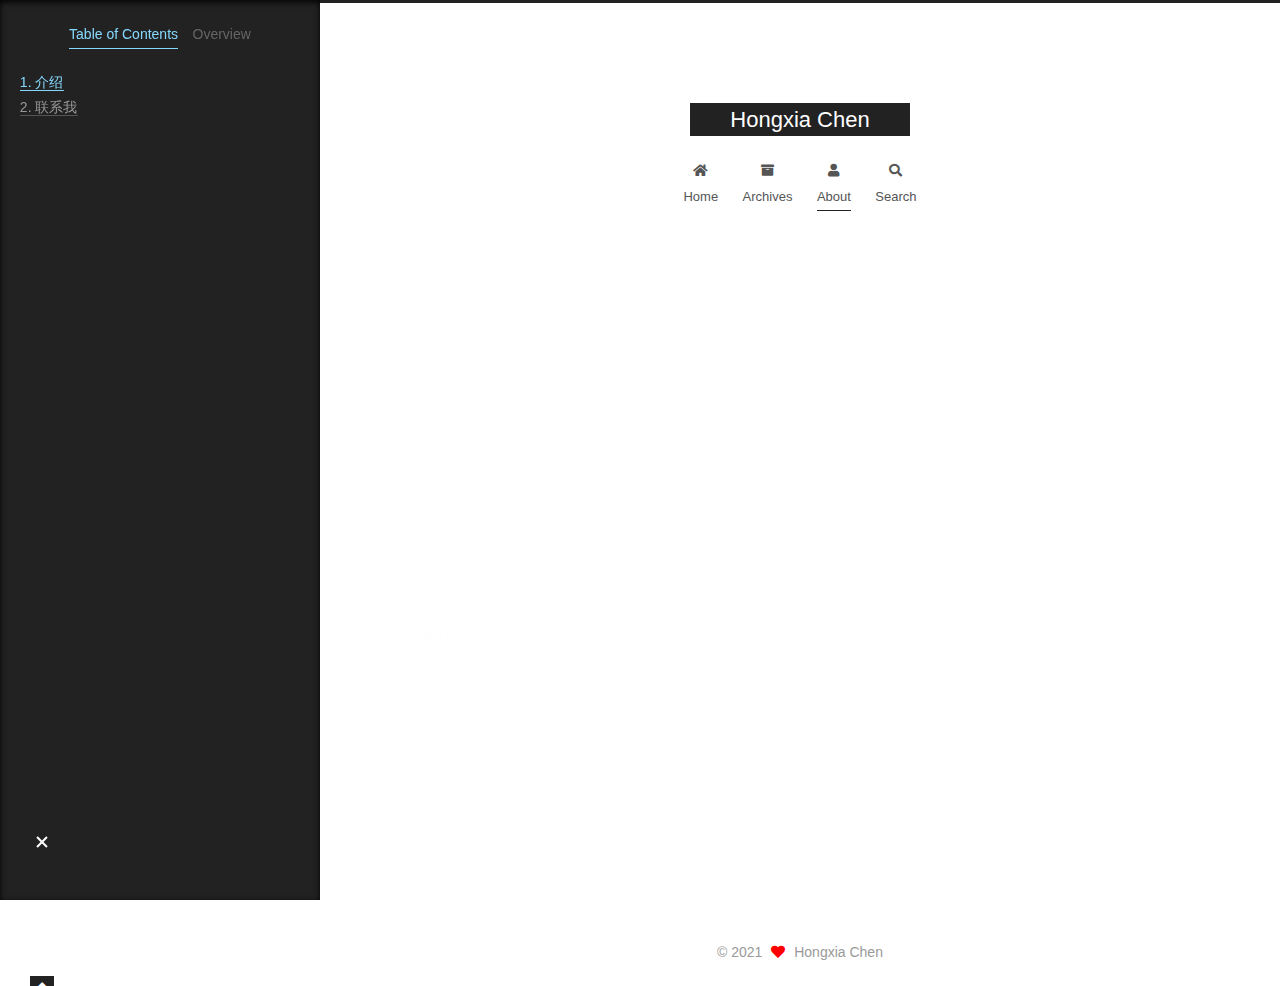
==== about/index.html @ fa16161d "Site updated: 2021-04-08 16:25:34" ====
<!DOCTYPE html>
<html lang="en">
<head>
  <meta charset="UTF-8">
<meta name="viewport" content="width=device-width, initial-scale=1, maximum-scale=2">
<meta name="theme-color" content="#222">
<meta name="generator" content="Hexo 5.4.0">
  <link rel="apple-touch-icon" sizes="180x180" href="/images/apple-touch-icon-next.png">
  <link rel="icon" type="image/png" sizes="32x32" href="/images/favicon-32x32-next.png">
  <link rel="icon" type="image/png" sizes="16x16" href="/images/favicon-16x16-next.png">
  <link rel="mask-icon" href="/images/logo.svg" color="#222">

<link rel="stylesheet" href="/css/main.css">


<link rel="stylesheet" href="/lib/font-awesome/css/all.min.css">

<script id="hexo-configurations">
    var NexT = window.NexT || {};
    var CONFIG = {"hostname":"example.com","root":"/","scheme":"Muse","version":"7.8.0","exturl":false,"sidebar":{"position":"left","display":"post","padding":18,"offset":12,"onmobile":false},"copycode":{"enable":false,"show_result":false,"style":null},"back2top":{"enable":true,"sidebar":false,"scrollpercent":false},"bookmark":{"enable":false,"color":"#222","save":"auto"},"fancybox":false,"mediumzoom":false,"lazyload":false,"pangu":false,"comments":{"style":"tabs","active":null,"storage":true,"lazyload":false,"nav":null},"algolia":{"hits":{"per_page":10},"labels":{"input_placeholder":"Search for Posts","hits_empty":"We didn't find any results for the search: ${query}","hits_stats":"${hits} results found in ${time} ms"}},"localsearch":{"enable":true,"trigger":"auto","top_n_per_article":1,"unescape":false,"preload":false},"motion":{"enable":true,"async":false,"transition":{"post_block":"fadeIn","post_header":"slideDownIn","post_body":"slideDownIn","coll_header":"slideLeftIn","sidebar":"slideUpIn"}},"path":"search.xml"};
  </script>

  <meta name="description" content="你好，陌生人，欢迎访问我的博客。 介绍一名平平无奇的打工人，喜欢美食，喜欢追剧，喜欢一切简单的事物。之前也搭建过一个博客，中间经历过些乱七八糟的事情，后来没有持续更新，现在想找个记录点滴的工具，所以有了你看到的这个博客。余生漫长，愿生活美满！ 联系我 QQ&amp;nbsp;&amp;nbsp;&amp;nbsp;&amp;nbsp;: 1287834564  Email&amp;nbsp;: 1287834564@qq.com  Gi">
<meta property="og:type" content="website">
<meta property="og:title" content="关于我">
<meta property="og:url" content="http://example.com/about/index.html">
<meta property="og:site_name" content="Hongxia Chen">
<meta property="og:description" content="你好，陌生人，欢迎访问我的博客。 介绍一名平平无奇的打工人，喜欢美食，喜欢追剧，喜欢一切简单的事物。之前也搭建过一个博客，中间经历过些乱七八糟的事情，后来没有持续更新，现在想找个记录点滴的工具，所以有了你看到的这个博客。余生漫长，愿生活美满！ 联系我 QQ&amp;nbsp;&amp;nbsp;&amp;nbsp;&amp;nbsp;: 1287834564  Email&amp;nbsp;: 1287834564@qq.com  Gi">
<meta property="og:locale" content="en_US">
<meta property="article:published_time" content="2021-04-08T07:40:08.000Z">
<meta property="article:modified_time" content="2021-04-08T08:24:18.815Z">
<meta property="article:author" content="Hongxia Chen">
<meta name="twitter:card" content="summary">

<link rel="canonical" href="http://example.com/about/">


<script id="page-configurations">
  // https://hexo.io/docs/variables.html
  CONFIG.page = {
    sidebar: "",
    isHome : false,
    isPost : false,
    lang   : 'en'
  };
</script>

  <title>关于我 | Hongxia Chen
</title>
  






  <noscript>
  <style>
  .use-motion .brand,
  .use-motion .menu-item,
  .sidebar-inner,
  .use-motion .post-block,
  .use-motion .pagination,
  .use-motion .comments,
  .use-motion .post-header,
  .use-motion .post-body,
  .use-motion .collection-header { opacity: initial; }

  .use-motion .site-title,
  .use-motion .site-subtitle {
    opacity: initial;
    top: initial;
  }

  .use-motion .logo-line-before i { left: initial; }
  .use-motion .logo-line-after i { right: initial; }
  </style>
</noscript>


<style>.github-emoji { position: relative; display: inline-block; width: 1.2em; min-height: 1.2em; overflow: hidden; vertical-align: top; color: transparent; }  .github-emoji > span { position: relative; z-index: 10; }  .github-emoji img, .github-emoji .fancybox { margin: 0 !important; padding: 0 !important; border: none !important; outline: none !important; text-decoration: none !important; user-select: none !important; cursor: auto !important; }  .github-emoji img { height: 1.2em !important; width: 1.2em !important; position: absolute !important; left: 50% !important; top: 50% !important; transform: translate(-50%, -50%) !important; user-select: none !important; cursor: auto !important; } .github-emoji-fallback { color: inherit; } .github-emoji-fallback img { opacity: 0 !important; }</style>
<link rel="alternate" href="/atom.xml" title="Hongxia Chen" type="application/atom+xml">
</head>

<body itemscope itemtype="http://schema.org/WebPage">
  <div class="container use-motion">
    <div class="headband"></div>

    <header class="header" itemscope itemtype="http://schema.org/WPHeader">
      <div class="header-inner"><div class="site-brand-container">
  <div class="site-nav-toggle">
    <div class="toggle" aria-label="Toggle navigation bar">
      <span class="toggle-line toggle-line-first"></span>
      <span class="toggle-line toggle-line-middle"></span>
      <span class="toggle-line toggle-line-last"></span>
    </div>
  </div>

  <div class="site-meta">

    <a href="/" class="brand" rel="start">
      <span class="logo-line-before"><i></i></span>
      <h1 class="site-title">Hongxia Chen</h1>
      <span class="logo-line-after"><i></i></span>
    </a>
  </div>

  <div class="site-nav-right">
    <div class="toggle popup-trigger">
        <i class="fa fa-search fa-fw fa-lg"></i>
    </div>
  </div>
</div>




<nav class="site-nav">
  <ul id="menu" class="main-menu menu">
        <li class="menu-item menu-item-home">

    <a href="/" rel="section"><i class="fa fa-home fa-fw"></i>Home</a>

  </li>
        <li class="menu-item menu-item-archives">

    <a href="/archives/" rel="section"><i class="fa fa-archive fa-fw"></i>Archives</a>

  </li>
        <li class="menu-item menu-item-about">

    <a href="/about/" rel="section"><i class="fa fa-user fa-fw"></i>About</a>

  </li>
      <li class="menu-item menu-item-search">
        <a role="button" class="popup-trigger"><i class="fa fa-search fa-fw"></i>Search
        </a>
      </li>
  </ul>
</nav>



  <div class="search-pop-overlay">
    <div class="popup search-popup">
        <div class="search-header">
  <span class="search-icon">
    <i class="fa fa-search"></i>
  </span>
  <div class="search-input-container">
    <input autocomplete="off" autocapitalize="off"
           placeholder="Searching..." spellcheck="false"
           type="search" class="search-input">
  </div>
  <span class="popup-btn-close">
    <i class="fa fa-times-circle"></i>
  </span>
</div>
<div id="search-result">
  <div id="no-result">
    <i class="fa fa-spinner fa-pulse fa-5x fa-fw"></i>
  </div>
</div>

    </div>
  </div>

</div>
    </header>

    
  <div class="back-to-top">
    <i class="fa fa-arrow-up"></i>
    <span>0%</span>
  </div>


    <main class="main">
      <div class="main-inner">
        <div class="content-wrap">
          
  
  

          <div class="content page posts-expand">
            

    
    
    
    <div class="post-block" lang="en">
      <header class="post-header">

<h1 class="post-title" itemprop="name headline">关于我
</h1>

<div class="post-meta">
  

</div>

</header>

      
      
      
      <div class="post-body">
          <p>你好，陌生人，欢迎访问我的博客。</p>
<h5 id="介绍"><a href="#介绍" class="headerlink" title="介绍"></a>介绍</h5><p>一名平平无奇的打工人，喜欢美食，喜欢追剧，喜欢一切简单的事物。之前也搭建过一个博客，中间经历过些乱七八糟的事情，后来没有持续更新，现在想找个记录点滴的工具，所以有了你看到的这个博客。余生漫长，愿生活美满！</p>
<h5 id="联系我"><a href="#联系我" class="headerlink" title="联系我"></a>联系我</h5><ul>
<li><p>QQ&nbsp;&nbsp;&nbsp;&nbsp;: 1287834564</p>
</li>
<li><p>Email&nbsp;: <a href="mailto:1287834564@qq.com">1287834564@qq.com</a></p>
</li>
<li><p>GitHub: <a target="_blank" rel="noopener" href="https://github.com/HedyChen">https://github.com/HedyChen</a></p>
</li>
</ul>

      </div>
      
      
      
    </div>
    

    
    
    


          </div>
          

<script>
  window.addEventListener('tabs:register', () => {
    let { activeClass } = CONFIG.comments;
    if (CONFIG.comments.storage) {
      activeClass = localStorage.getItem('comments_active') || activeClass;
    }
    if (activeClass) {
      let activeTab = document.querySelector(`a[href="#comment-${activeClass}"]`);
      if (activeTab) {
        activeTab.click();
      }
    }
  });
  if (CONFIG.comments.storage) {
    window.addEventListener('tabs:click', event => {
      if (!event.target.matches('.tabs-comment .tab-content .tab-pane')) return;
      let commentClass = event.target.classList[1];
      localStorage.setItem('comments_active', commentClass);
    });
  }
</script>

        </div>
          
  
  <div class="toggle sidebar-toggle">
    <span class="toggle-line toggle-line-first"></span>
    <span class="toggle-line toggle-line-middle"></span>
    <span class="toggle-line toggle-line-last"></span>
  </div>

  <aside class="sidebar">
    <div class="sidebar-inner">

      <ul class="sidebar-nav motion-element">
        <li class="sidebar-nav-toc">
          Table of Contents
        </li>
        <li class="sidebar-nav-overview">
          Overview
        </li>
      </ul>

      <!--noindex-->
      <div class="post-toc-wrap sidebar-panel">
          <div class="post-toc motion-element"><ol class="nav"><li class="nav-item nav-level-5"><a class="nav-link" href="#%E4%BB%8B%E7%BB%8D"><span class="nav-number">1.</span> <span class="nav-text">介绍</span></a></li><li class="nav-item nav-level-5"><a class="nav-link" href="#%E8%81%94%E7%B3%BB%E6%88%91"><span class="nav-number">2.</span> <span class="nav-text">联系我</span></a></li></ol></div>
      </div>
      <!--/noindex-->

      <div class="site-overview-wrap sidebar-panel">
        <div class="site-author motion-element" itemprop="author" itemscope itemtype="http://schema.org/Person">
    <img class="site-author-image" itemprop="image" alt="Hongxia Chen"
      src="/images/avatar.jpg">
  <p class="site-author-name" itemprop="name">Hongxia Chen</p>
  <div class="site-description" itemprop="description"></div>
</div>
<div class="site-state-wrap motion-element">
  <nav class="site-state">
      <div class="site-state-item site-state-posts">
          <a href="/archives/">
        
          <span class="site-state-item-count">2</span>
          <span class="site-state-item-name">posts</span>
        </a>
      </div>
  </nav>
</div>



      </div>

    </div>
  </aside>
  <div id="sidebar-dimmer"></div>


      </div>
    </main>

    <footer class="footer">
      <div class="footer-inner">
        

        

<div class="copyright">
  
  &copy; 
  <span itemprop="copyrightYear">2021</span>
  <span class="with-love">
    <i class="fa fa-heart"></i>
  </span>
  <span class="author" itemprop="copyrightHolder">Hongxia Chen</span>
</div>

        








      </div>
    </footer>
  </div>

  
  <script src="/lib/anime.min.js"></script>
  <script src="/lib/velocity/velocity.min.js"></script>
  <script src="/lib/velocity/velocity.ui.min.js"></script>

<script src="/js/utils.js"></script>

<script src="/js/motion.js"></script>


<script src="/js/schemes/muse.js"></script>


<script src="/js/next-boot.js"></script>




  




  
<script src="/js/local-search.js"></script>













  

  

</body>
</html>
---- css/main.css ----
:root {
  --body-bg-color: #fff;
  --content-bg-color: #fff;
  --card-bg-color: #f5f5f5;
  --text-color: #555;
  --blockquote-color: #666;
  --link-color: #555;
  --link-hover-color: #222;
  --brand-color: #fff;
  --brand-hover-color: #fff;
  --table-row-odd-bg-color: #f9f9f9;
  --table-row-hover-bg-color: #f5f5f5;
  --menu-item-bg-color: #f5f5f5;
  --btn-default-bg: #222;
  --btn-default-color: #fff;
  --btn-default-border-color: #222;
  --btn-default-hover-bg: #fff;
  --btn-default-hover-color: #222;
  --btn-default-hover-border-color: #222;
}
html {
  line-height: 1.15; /* 1 */
  -webkit-text-size-adjust: 100%; /* 2 */
}
body {
  margin: 0;
}
main {
  display: block;
}
h1 {
  font-size: 2em;
  margin: 0.67em 0;
}
hr {
  box-sizing: content-box; /* 1 */
  height: 0; /* 1 */
  overflow: visible; /* 2 */
}
pre {
  font-family: monospace, monospace; /* 1 */
  font-size: 1em; /* 2 */
}
a {
  background: transparent;
}
abbr[title] {
  border-bottom: none; /* 1 */
  text-decoration: underline; /* 2 */
  text-decoration: underline dotted; /* 2 */
}
b,
strong {
  font-weight: bolder;
}
code,
kbd,
samp {
  font-family: monospace, monospace; /* 1 */
  font-size: 1em; /* 2 */
}
small {
  font-size: 80%;
}
sub,
sup {
  font-size: 75%;
  line-height: 0;
  position: relative;
  vertical-align: baseline;
}
sub {
  bottom: -0.25em;
}
sup {
  top: -0.5em;
}
img {
  border-style: none;
}
button,
input,
optgroup,
select,
textarea {
  font-family: inherit; /* 1 */
  font-size: 100%; /* 1 */
  line-height: 1.15; /* 1 */
  margin: 0; /* 2 */
}
button,
input {
/* 1 */
  overflow: visible;
}
button,
select {
/* 1 */
  text-transform: none;
}
button,
[type='button'],
[type='reset'],
[type='submit'] {
  -webkit-appearance: button;
}
button::-moz-focus-inner,
[type='button']::-moz-focus-inner,
[type='reset']::-moz-focus-inner,
[type='submit']::-moz-focus-inner {
  border-style: none;
  padding: 0;
}
button:-moz-focusring,
[type='button']:-moz-focusring,
[type='reset']:-moz-focusring,
[type='submit']:-moz-focusring {
  outline: 1px dotted ButtonText;
}
fieldset {
  padding: 0.35em 0.75em 0.625em;
}
legend {
  box-sizing: border-box; /* 1 */
  color: inherit; /* 2 */
  display: table; /* 1 */
  max-width: 100%; /* 1 */
  padding: 0; /* 3 */
  white-space: normal; /* 1 */
}
progress {
  vertical-align: baseline;
}
textarea {
  overflow: auto;
}
[type='checkbox'],
[type='radio'] {
  box-sizing: border-box; /* 1 */
  padding: 0; /* 2 */
}
[type='number']::-webkit-inner-spin-button,
[type='number']::-webkit-outer-spin-button {
  height: auto;
}
[type='search'] {
  outline-offset: -2px; /* 2 */
  -webkit-appearance: textfield; /* 1 */
}
[type='search']::-webkit-search-decoration {
  -webkit-appearance: none;
}
::-webkit-file-upload-button {
  font: inherit; /* 2 */
  -webkit-appearance: button; /* 1 */
}
details {
  display: block;
}
summary {
  display: list-item;
}
template {
  display: none;
}
[hidden] {
  display: none;
}
::selection {
  background: #262a30;
  color: #eee;
}
html,
body {
  height: 100%;
}
body {
  background: var(--body-bg-color);
  color: var(--text-color);
  font-family: 'Lato', "PingFang SC", "Microsoft YaHei", sans-serif;
  font-size: 1em;
  line-height: 2;
}
@media (max-width: 991px) {
  body {
    padding-left: 0 !important;
    padding-right: 0 !important;
  }
}
h1,
h2,
h3,
h4,
h5,
h6 {
  font-family: 'Lato', "PingFang SC", "Microsoft YaHei", sans-serif;
  font-weight: bold;
  line-height: 1.5;
  margin: 20px 0 15px;
}
h1 {
  font-size: 1.5em;
}
h2 {
  font-size: 1.375em;
}
h3 {
  font-size: 1.25em;
}
h4 {
  font-size: 1.125em;
}
h5 {
  font-size: 1em;
}
h6 {
  font-size: 0.875em;
}
p {
  margin: 0 0 20px 0;
}
a,
span.exturl {
  border-bottom: 1px solid #999;
  color: var(--link-color);
  outline: 0;
  text-decoration: none;
  overflow-wrap: break-word;
  word-wrap: break-word;
  cursor: pointer;
}
a:hover,
span.exturl:hover {
  border-bottom-color: var(--link-hover-color);
  color: var(--link-hover-color);
}
iframe,
img,
video {
  display: block;
  margin-left: auto;
  margin-right: auto;
  max-width: 100%;
}
hr {
  background-image: repeating-linear-gradient(-45deg, #ddd, #ddd 4px, transparent 4px, transparent 8px);
  border: 0;
  height: 3px;
  margin: 40px 0;
}
blockquote {
  border-left: 4px solid #ddd;
  color: var(--blockquote-color);
  margin: 0;
  padding: 0 15px;
}
blockquote cite::before {
  content: '-';
  padding: 0 5px;
}
dt {
  font-weight: bold;
}
dd {
  margin: 0;
  padding: 0;
}
kbd {
  background-color: #f5f5f5;
  background-image: linear-gradient(#eee, #fff, #eee);
  border: 1px solid #ccc;
  border-radius: 0.2em;
  box-shadow: 0.1em 0.1em 0.2em rgba(0,0,0,0.1);
  color: #555;
  font-family: inherit;
  padding: 0.1em 0.3em;
  white-space: nowrap;
}
.table-container {
  overflow: auto;
}
table {
  border-collapse: collapse;
  border-spacing: 0;
  font-size: 0.875em;
  margin: 0 0 20px 0;
  width: 100%;
}
tbody tr:nth-of-type(odd) {
  background: var(--table-row-odd-bg-color);
}
tbody tr:hover {
  background: var(--table-row-hover-bg-color);
}
caption,
th,
td {
  font-weight: normal;
  padding: 8px;
  vertical-align: middle;
}
th,
td {
  border: 1px solid #ddd;
  border-bottom: 3px solid #ddd;
}
th {
  font-weight: 700;
  padding-bottom: 10px;
}
td {
  border-bottom-width: 1px;
}
.btn {
  background: var(--btn-default-bg);
  border: 2px solid var(--btn-default-border-color);
  border-radius: 0;
  color: var(--btn-default-color);
  display: inline-block;
  font-size: 0.875em;
  line-height: 2;
  padding: 0 20px;
  text-decoration: none;
  transition-property: background-color;
  transition-delay: 0s;
  transition-duration: 0.2s;
  transition-timing-function: ease-in-out;
}
.btn:hover {
  background: var(--btn-default-hover-bg);
  border-color: var(--btn-default-hover-border-color);
  color: var(--btn-default-hover-color);
}
.btn + .btn {
  margin: 0 0 8px 8px;
}
.btn .fa-fw {
  text-align: left;
  width: 1.285714285714286em;
}
.toggle {
  line-height: 0;
}
.toggle .toggle-line {
  background: #fff;
  display: inline-block;
  height: 2px;
  left: 0;
  position: relative;
  top: 0;
  transition: all 0.4s;
  vertical-align: top;
  width: 100%;
}
.toggle .toggle-line:not(:first-child) {
  margin-top: 3px;
}
.toggle.toggle-arrow .toggle-line-first {
  left: 50%;
  top: 2px;
  transform: rotate(45deg);
  width: 50%;
}
.toggle.toggle-arrow .toggle-line-middle {
  left: 2px;
  width: 90%;
}
.toggle.toggle-arrow .toggle-line-last {
  left: 50%;
  top: -2px;
  transform: rotate(-45deg);
  width: 50%;
}
.toggle.toggle-close .toggle-line-first {
  transform: rotate(-45deg);
  top: 5px;
}
.toggle.toggle-close .toggle-line-middle {
  opacity: 0;
}
.toggle.toggle-close .toggle-line-last {
  transform: rotate(45deg);
  top: -5px;
}
.highlight,
pre {
  background: #f7f7f7;
  color: #4d4d4c;
  line-height: 1.6;
  margin: 0 auto 20px;
}
pre,
code {
  font-family: consolas, Menlo, monospace, "PingFang SC", "Microsoft YaHei";
}
code {
  background: #eee;
  border-radius: 3px;
  color: #555;
  padding: 2px 4px;
  overflow-wrap: break-word;
  word-wrap: break-word;
}
.highlight *::selection {
  background: #d6d6d6;
}
.highlight pre {
  border: 0;
  margin: 0;
  padding: 10px 0;
}
.highlight table {
  border: 0;
  margin: 0;
  width: auto;
}
.highlight td {
  border: 0;
  padding: 0;
}
.highlight figcaption {
  background: #eff2f3;
  color: #4d4d4c;
  display: flex;
  font-size: 0.875em;
  justify-content: space-between;
  line-height: 1.2;
  padding: 0.5em;
}
.highlight figcaption a {
  color: #4d4d4c;
}
.highlight figcaption a:hover {
  border-bottom-color: #4d4d4c;
}
.highlight .gutter {
  -moz-user-select: none;
  -ms-user-select: none;
  -webkit-user-select: none;
  user-select: none;
}
.highlight .gutter pre {
  background: #eff2f3;
  color: #869194;
  padding-left: 10px;
  padding-right: 10px;
  text-align: right;
}
.highlight .code pre {
  background: #f7f7f7;
  padding-left: 10px;
  width: 100%;
}
.gist table {
  width: auto;
}
.gist table td {
  border: 0;
}
pre {
  overflow: auto;
  padding: 10px;
}
pre code {
  background: none;
  color: #4d4d4c;
  font-size: 0.875em;
  padding: 0;
  text-shadow: none;
}
pre .deletion {
  background: #fdd;
}
pre .addition {
  background: #dfd;
}
pre .meta {
  color: #eab700;
  -moz-user-select: none;
  -ms-user-select: none;
  -webkit-user-select: none;
  user-select: none;
}
pre .comment {
  color: #8e908c;
}
pre .variable,
pre .attribute,
pre .tag,
pre .name,
pre .regexp,
pre .ruby .constant,
pre .xml .tag .title,
pre .xml .pi,
pre .xml .doctype,
pre .html .doctype,
pre .css .id,
pre .css .class,
pre .css .pseudo {
  color: #c82829;
}
pre .number,
pre .preprocessor,
pre .built_in,
pre .builtin-name,
pre .literal,
pre .params,
pre .constant,
pre .command {
  color: #f5871f;
}
pre .ruby .class .title,
pre .css .rules .attribute,
pre .string,
pre .symbol,
pre .value,
pre .inheritance,
pre .header,
pre .ruby .symbol,
pre .xml .cdata,
pre .special,
pre .formula {
  color: #718c00;
}
pre .title,
pre .css .hexcolor {
  color: #3e999f;
}
pre .function,
pre .python .decorator,
pre .python .title,
pre .ruby .function .title,
pre .ruby .title .keyword,
pre .perl .sub,
pre .javascript .title,
pre .coffeescript .title {
  color: #4271ae;
}
pre .keyword,
pre .javascript .function {
  color: #8959a8;
}
.blockquote-center {
  border-left: none;
  margin: 40px 0;
  padding: 0;
  position: relative;
  text-align: center;
}
.blockquote-center .fa {
  display: block;
  opacity: 0.6;
  position: absolute;
  width: 100%;
}
.blockquote-center .fa-quote-left {
  border-top: 1px solid #ccc;
  text-align: left;
  top: -20px;
}
.blockquote-center .fa-quote-right {
  border-bottom: 1px solid #ccc;
  text-align: right;
  bottom: -20px;
}
.blockquote-center p,
.blockquote-center div {
  text-align: center;
}
.post-body .group-picture img {
  margin: 0 auto;
  padding: 0 3px;
}
.group-picture-row {
  margin-bottom: 6px;
  overflow: hidden;
}
.group-picture-column {
  float: left;
  margin-bottom: 10px;
}
.post-body .label {
  color: #555;
  display: inline;
  padding: 0 2px;
}
.post-body .label.default {
  background: #f0f0f0;
}
.post-body .label.primary {
  background: #efe6f7;
}
.post-body .label.info {
  background: #e5f2f8;
}
.post-body .label.success {
  background: #e7f4e9;
}
.post-body .label.warning {
  background: #fcf6e1;
}
.post-body .label.danger {
  background: #fae8eb;
}
.post-body .tabs {
  margin-bottom: 20px;
}
.post-body .tabs,
.tabs-comment {
  display: block;
  padding-top: 10px;
  position: relative;
}
.post-body .tabs ul.nav-tabs,
.tabs-comment ul.nav-tabs {
  display: flex;
  flex-wrap: wrap;
  margin: 0;
  margin-bottom: -1px;
  padding: 0;
}
@media (max-width: 413px) {
  .post-body .tabs ul.nav-tabs,
  .tabs-comment ul.nav-tabs {
    display: block;
    margin-bottom: 5px;
  }
}
.post-body .tabs ul.nav-tabs li.tab,
.tabs-comment ul.nav-tabs li.tab {
  border-bottom: 1px solid #ddd;
  border-left: 1px solid transparent;
  border-right: 1px solid transparent;
  border-top: 3px solid transparent;
  flex-grow: 1;
  list-style-type: none;
  border-radius: 0 0 0 0;
}
@media (max-width: 413px) {
  .post-body .tabs ul.nav-tabs li.tab,
  .tabs-comment ul.nav-tabs li.tab {
    border-bottom: 1px solid transparent;
    border-left: 3px solid transparent;
    border-right: 1px solid transparent;
    border-top: 1px solid transparent;
  }
}
@media (max-width: 413px) {
  .post-body .tabs ul.nav-tabs li.tab,
  .tabs-comment ul.nav-tabs li.tab {
    border-radius: 0;
  }
}
.post-body .tabs ul.nav-tabs li.tab a,
.tabs-comment ul.nav-tabs li.tab a {
  border-bottom: initial;
  display: block;
  line-height: 1.8;
  outline: 0;
  padding: 0.25em 0.75em;
  text-align: center;
  transition-delay: 0s;
  transition-duration: 0.2s;
  transition-timing-function: ease-out;
}
.post-body .tabs ul.nav-tabs li.tab a i,
.tabs-comment ul.nav-tabs li.tab a i {
  width: 1.285714285714286em;
}
.post-body .tabs ul.nav-tabs li.tab.active,
.tabs-comment ul.nav-tabs li.tab.active {
  border-bottom: 1px solid transparent;
  border-left: 1px solid #ddd;
  border-right: 1px solid #ddd;
  border-top: 3px solid #fc6423;
}
@media (max-width: 413px) {
  .post-body .tabs ul.nav-tabs li.tab.active,
  .tabs-comment ul.nav-tabs li.tab.active {
    border-bottom: 1px solid #ddd;
    border-left: 3px solid #fc6423;
    border-right: 1px solid #ddd;
    border-top: 1px solid #ddd;
  }
}
.post-body .tabs ul.nav-tabs li.tab.active a,
.tabs-comment ul.nav-tabs li.tab.active a {
  color: var(--link-color);
  cursor: default;
}
.post-body .tabs .tab-content .tab-pane,
.tabs-comment .tab-content .tab-pane {
  border: 1px solid #ddd;
  border-top: 0;
  padding: 20px 20px 0 20px;
  border-radius: 0;
}
.post-body .tabs .tab-content .tab-pane:not(.active),
.tabs-comment .tab-content .tab-pane:not(.active) {
  display: none;
}
.post-body .tabs .tab-content .tab-pane.active,
.tabs-comment .tab-content .tab-pane.active {
  display: block;
}
.post-body .tabs .tab-content .tab-pane.active:nth-of-type(1),
.tabs-comment .tab-content .tab-pane.active:nth-of-type(1) {
  border-radius: 0 0 0 0;
}
@media (max-width: 413px) {
  .post-body .tabs .tab-content .tab-pane.active:nth-of-type(1),
  .tabs-comment .tab-content .tab-pane.active:nth-of-type(1) {
    border-radius: 0;
  }
}
.post-body .note {
  border-radius: 3px;
  margin-bottom: 20px;
  padding: 1em;
  position: relative;
  border: 1px solid #eee;
  border-left-width: 5px;
}
.post-body .note h2,
.post-body .note h3,
.post-body .note h4,
.post-body .note h5,
.post-body .note h6 {
  margin-top: 0;
  border-bottom: initial;
  margin-bottom: 0;
  padding-top: 0;
}
.post-body .note p:first-child,
.post-body .note ul:first-child,
.post-body .note ol:first-child,
.post-body .note table:first-child,
.post-body .note pre:first-child,
.post-body .note blockquote:first-child,
.post-body .note img:first-child {
  margin-top: 0;
}
.post-body .note p:last-child,
.post-body .note ul:last-child,
.post-body .note ol:last-child,
.post-body .note table:last-child,
.post-body .note pre:last-child,
.post-body .note blockquote:last-child,
.post-body .note img:last-child {
  margin-bottom: 0;
}
.post-body .note.default {
  border-left-color: #777;
}
.post-body .note.default h2,
.post-body .note.default h3,
.post-body .note.default h4,
.post-body .note.default h5,
.post-body .note.default h6 {
  color: #777;
}
.post-body .note.primary {
  border-left-color: #6f42c1;
}
.post-body .note.primary h2,
.post-body .note.primary h3,
.post-body .note.primary h4,
.post-body .note.primary h5,
.post-body .note.primary h6 {
  color: #6f42c1;
}
.post-body .note.info {
  border-left-color: #428bca;
}
.post-body .note.info h2,
.post-body .note.info h3,
.post-body .note.info h4,
.post-body .note.info h5,
.post-body .note.info h6 {
  color: #428bca;
}
.post-body .note.success {
  border-left-color: #5cb85c;
}
.post-body .note.success h2,
.post-body .note.success h3,
.post-body .note.success h4,
.post-body .note.success h5,
.post-body .note.success h6 {
  color: #5cb85c;
}
.post-body .note.warning {
  border-left-color: #f0ad4e;
}
.post-body .note.warning h2,
.post-body .note.warning h3,
.post-body .note.warning h4,
.post-body .note.warning h5,
.post-body .note.warning h6 {
  color: #f0ad4e;
}
.post-body .note.danger {
  border-left-color: #d9534f;
}
.post-body .note.danger h2,
.post-body .note.danger h3,
.post-body .note.danger h4,
.post-body .note.danger h5,
.post-body .note.danger h6 {
  color: #d9534f;
}
.pagination .prev,
.pagination .next,
.pagination .page-number,
.pagination .space {
  display: inline-block;
  margin: 0 10px;
  padding: 0 11px;
  position: relative;
  top: -1px;
}
@media (max-width: 767px) {
  .pagination .prev,
  .pagination .next,
  .pagination .page-number,
  .pagination .space {
    margin: 0 5px;
  }
}
.pagination {
  border-top: 1px solid #eee;
  margin: 120px 0 0;
  text-align: center;
}
.pagination .prev,
.pagination .next,
.pagination .page-number {
  border-bottom: 0;
  border-top: 1px solid #eee;
  transition-property: border-color;
  transition-delay: 0s;
  transition-duration: 0.2s;
  transition-timing-function: ease-in-out;
}
.pagination .prev:hover,
.pagination .next:hover,
.pagination .page-number:hover {
  border-top-color: #222;
}
.pagination .space {
  margin: 0;
  padding: 0;
}
.pagination .prev {
  margin-left: 0;
}
.pagination .next {
  margin-right: 0;
}
.pagination .page-number.current {
  background: #ccc;
  border-top-color: #ccc;
  color: #fff;
}
@media (max-width: 767px) {
  .pagination {
    border-top: none;
  }
  .pagination .prev,
  .pagination .next,
  .pagination .page-number {
    border-bottom: 1px solid #eee;
    border-top: 0;
    margin-bottom: 10px;
    padding: 0 10px;
  }
  .pagination .prev:hover,
  .pagination .next:hover,
  .pagination .page-number:hover {
    border-bottom-color: #222;
  }
}
.comments {
  margin-top: 60px;
  overflow: hidden;
}
.comment-button-group {
  display: flex;
  flex-wrap: wrap-reverse;
  justify-content: center;
  margin: 1em 0;
}
.comment-button-group .comment-button {
  margin: 0.1em 0.2em;
}
.comment-button-group .comment-button.active {
  background: var(--btn-default-hover-bg);
  border-color: var(--btn-default-hover-border-color);
  color: var(--btn-default-hover-color);
}
.comment-position {
  display: none;
}
.comment-position.active {
  display: block;
}
.tabs-comment {
  background: var(--content-bg-color);
  margin-top: 4em;
  padding-top: 0;
}
.tabs-comment .comments {
  border: 0;
  box-shadow: none;
  margin-top: 0;
  padding-top: 0;
}
.container {
  min-height: 100%;
  position: relative;
}
.main-inner {
  margin: 0 auto;
  width: 700px;
}
@media (min-width: 1200px) {
  .main-inner {
    width: 800px;
  }
}
@media (min-width: 1600px) {
  .main-inner {
    width: 900px;
  }
}
@media (max-width: 767px) {
  .content-wrap {
    padding: 0 20px;
  }
}
.header {
  background: transparent;
}
.header-inner {
  margin: 0 auto;
  width: 700px;
}
@media (min-width: 1200px) {
  .header-inner {
    width: 800px;
  }
}
@media (min-width: 1600px) {
  .header-inner {
    width: 900px;
  }
}
.site-brand-container {
  display: flex;
  flex-shrink: 0;
  padding: 0 10px;
}
.headband {
  background: #222;
  height: 3px;
}
.site-meta {
  flex-grow: 1;
  text-align: center;
}
@media (max-width: 767px) {
  .site-meta {
    text-align: center;
  }
}
.brand {
  border-bottom: none;
  color: var(--brand-color);
  display: inline-block;
  line-height: 1.375em;
  padding: 0 40px;
  position: relative;
}
.brand:hover {
  color: var(--brand-hover-color);
}
.site-title {
  font-family: 'Lato', "PingFang SC", "Microsoft YaHei", sans-serif;
  font-size: 1.375em;
  font-weight: normal;
  margin: 0;
}
.site-subtitle {
  color: #999;
  font-size: 0.8125em;
  margin: 10px 0;
}
.use-motion .brand {
  opacity: 0;
}
.use-motion .site-title,
.use-motion .site-subtitle,
.use-motion .custom-logo-image {
  opacity: 0;
  position: relative;
  top: -10px;
}
.site-nav-toggle,
.site-nav-right {
  display: none;
}
@media (max-width: 767px) {
  .site-nav-toggle,
  .site-nav-right {
    display: flex;
    flex-direction: column;
    justify-content: center;
  }
}
.site-nav-toggle .toggle,
.site-nav-right .toggle {
  color: var(--text-color);
  padding: 10px;
  width: 22px;
}
.site-nav-toggle .toggle .toggle-line,
.site-nav-right .toggle .toggle-line {
  background: var(--text-color);
  border-radius: 1px;
}
.site-nav {
  display: block;
}
@media (max-width: 767px) {
  .site-nav {
    clear: both;
    display: none;
  }
}
.site-nav.site-nav-on {
  display: block;
}
.menu {
  margin-top: 20px;
  padding-left: 0;
  text-align: center;
}
.menu-item {
  display: inline-block;
  list-style: none;
  margin: 0 10px;
}
@media (max-width: 767px) {
  .menu-item {
    display: block;
    margin-top: 10px;
  }
  .menu-item.menu-item-search {
    display: none;
  }
}
.menu-item a,
.menu-item span.exturl {
  border-bottom: 0;
  display: block;
  font-size: 0.8125em;
  transition-property: border-color;
  transition-delay: 0s;
  transition-duration: 0.2s;
  transition-timing-function: ease-in-out;
}
@media (hover: none) {
  .menu-item a:hover,
  .menu-item span.exturl:hover {
    border-bottom-color: transparent !important;
  }
}
.menu-item .fa,
.menu-item .fab,
.menu-item .far,
.menu-item .fas {
  margin-right: 8px;
}
.menu-item .badge {
  display: inline-block;
  font-weight: bold;
  line-height: 1;
  margin-left: 0.35em;
  margin-top: 0.35em;
  text-align: center;
  white-space: nowrap;
}
@media (max-width: 767px) {
  .menu-item .badge {
    float: right;
    margin-left: 0;
  }
}
.menu-item-active a,
.menu .menu-item a:hover,
.menu .menu-item span.exturl:hover {
  background: var(--menu-item-bg-color);
}
.use-motion .menu-item {
  opacity: 0;
}
.sidebar {
  background: #222;
  bottom: 0;
  box-shadow: inset 0 2px 6px #000;
  position: fixed;
  top: 0;
}
@media (max-width: 991px) {
  .sidebar {
    display: none;
  }
}
.sidebar-inner {
  color: #999;
  padding: 18px 10px;
  text-align: center;
}
.cc-license {
  margin-top: 10px;
  text-align: center;
}
.cc-license .cc-opacity {
  border-bottom: none;
  opacity: 0.7;
}
.cc-license .cc-opacity:hover {
  opacity: 0.9;
}
.cc-license img {
  display: inline-block;
}
.site-author-image {
  border: 2px solid #333;
  display: block;
  margin: 0 auto;
  max-width: 96px;
  padding: 2px;
}
.site-author-name {
  color: #f5f5f5;
  font-weight: normal;
  margin: 5px 0 0;
  text-align: center;
}
.site-description {
  color: #999;
  font-size: 1em;
  margin-top: 5px;
  text-align: center;
}
.links-of-author {
  margin-top: 15px;
}
.links-of-author a,
.links-of-author span.exturl {
  border-bottom-color: #555;
  display: inline-block;
  font-size: 0.8125em;
  margin-bottom: 10px;
  margin-right: 10px;
  vertical-align: middle;
}
.links-of-author a::before,
.links-of-author span.exturl::before {
  background: #ffddcf;
  border-radius: 50%;
  content: ' ';
  display: inline-block;
  height: 4px;
  margin-right: 3px;
  vertical-align: middle;
  width: 4px;
}
.sidebar-button {
  margin-top: 15px;
}
.sidebar-button a {
  border: 1px solid #fc6423;
  border-radius: 4px;
  color: #fc6423;
  display: inline-block;
  padding: 0 15px;
}
.sidebar-button a .fa,
.sidebar-button a .fab,
.sidebar-button a .far,
.sidebar-button a .fas {
  margin-right: 5px;
}
.sidebar-button a:hover {
  background: #fc6423;
  border: 1px solid #fc6423;
  color: #fff;
}
.sidebar-button a:hover .fa,
.sidebar-button a:hover .fab,
.sidebar-button a:hover .far,
.sidebar-button a:hover .fas {
  color: #fff;
}
.links-of-blogroll {
  font-size: 0.8125em;
  margin-top: 10px;
}
.links-of-blogroll-title {
  font-size: 0.875em;
  font-weight: 600;
  margin-top: 0;
}
.links-of-blogroll-list {
  list-style: none;
  margin: 0;
  padding: 0;
}
#sidebar-dimmer {
  display: none;
}
@media (max-width: 767px) {
  #sidebar-dimmer {
    background: #000;
    display: block;
    height: 100%;
    left: 100%;
    opacity: 0;
    position: fixed;
    top: 0;
    width: 100%;
    z-index: 1100;
  }
  .sidebar-active + #sidebar-dimmer {
    opacity: 0.7;
    transform: translateX(-100%);
    transition: opacity 0.5s;
  }
}
.sidebar-nav {
  margin: 0;
  padding-bottom: 20px;
  padding-left: 0;
}
.sidebar-nav li {
  border-bottom: 1px solid transparent;
  color: #666;
  cursor: pointer;
  display: inline-block;
  font-size: 0.875em;
}
.sidebar-nav li.sidebar-nav-overview {
  margin-left: 10px;
}
.sidebar-nav li:hover {
  color: #f5f5f5;
}
.sidebar-nav .sidebar-nav-active {
  border-bottom-color: #87daff;
  color: #87daff;
}
.sidebar-nav .sidebar-nav-active:hover {
  color: #87daff;
}
.sidebar-panel {
  display: none;
  overflow-x: hidden;
  overflow-y: auto;
}
.sidebar-panel-active {
  display: block;
}
.sidebar-toggle {
  background: #222;
  bottom: 45px;
  cursor: pointer;
  height: 14px;
  left: 30px;
  padding: 5px;
  position: fixed;
  width: 14px;
  z-index: 1300;
}
@media (max-width: 991px) {
  .sidebar-toggle {
    left: 20px;
    opacity: 0.8;
    display: none;
  }
}
.sidebar-toggle:hover .toggle-line {
  background: #87daff;
}
.post-toc {
  font-size: 0.875em;
}
.post-toc ol {
  list-style: none;
  margin: 0;
  padding: 0 2px 5px 10px;
  text-align: left;
}
.post-toc ol > ol {
  padding-left: 0;
}
.post-toc ol a {
  transition-property: all;
  transition-delay: 0s;
  transition-duration: 0.2s;
  transition-timing-function: ease-in-out;
}
.post-toc .nav-item {
  line-height: 1.8;
  overflow: hidden;
  text-overflow: ellipsis;
  white-space: nowrap;
}
.post-toc .nav .nav-child {
  display: none;
}
.post-toc .nav .active > .nav-child {
  display: block;
}
.post-toc .nav .active-current > .nav-child {
  display: block;
}
.post-toc .nav .active-current > .nav-child > .nav-item {
  display: block;
}
.post-toc .nav .active > a {
  border-bottom-color: #87daff;
  color: #87daff;
}
.post-toc .nav .active-current > a {
  color: #87daff;
}
.post-toc .nav .active-current > a:hover {
  color: #87daff;
}
.site-state {
  display: flex;
  justify-content: center;
  line-height: 1.4;
  margin-top: 10px;
  overflow: hidden;
  text-align: center;
  white-space: nowrap;
}
.site-state-item {
  padding: 0 15px;
}
.site-state-item:not(:first-child) {
  border-left: 1px solid #333;
}
.site-state-item a {
  border-bottom: none;
}
.site-state-item-count {
  display: block;
  font-size: 1.25em;
  font-weight: 600;
  text-align: center;
}
.site-state-item-name {
  color: inherit;
  font-size: 0.875em;
}
.footer {
  color: #999;
  font-size: 0.875em;
  padding: 20px 0;
}
.footer.footer-fixed {
  bottom: 0;
  left: 0;
  position: absolute;
  right: 0;
}
.footer-inner {
  box-sizing: border-box;
  margin: 0 auto;
  text-align: center;
  width: 700px;
}
@media (min-width: 1200px) {
  .footer-inner {
    width: 800px;
  }
}
@media (min-width: 1600px) {
  .footer-inner {
    width: 900px;
  }
}
.languages {
  display: inline-block;
  font-size: 1.125em;
  position: relative;
}
.languages .lang-select-label span {
  margin: 0 0.5em;
}
.languages .lang-select {
  height: 100%;
  left: 0;
  opacity: 0;
  position: absolute;
  top: 0;
  width: 100%;
}
.with-love {
  color: #ff0000;
  display: inline-block;
  margin: 0 5px;
}
.powered-by,
.theme-info {
  display: inline-block;
}
@-moz-keyframes iconAnimate {
  0%, 100% {
    transform: scale(1);
  }
  10%, 30% {
    transform: scale(0.9);
  }
  20%, 40%, 60%, 80% {
    transform: scale(1.1);
  }
  50%, 70% {
    transform: scale(1.1);
  }
}
@-webkit-keyframes iconAnimate {
  0%, 100% {
    transform: scale(1);
  }
  10%, 30% {
    transform: scale(0.9);
  }
  20%, 40%, 60%, 80% {
    transform: scale(1.1);
  }
  50%, 70% {
    transform: scale(1.1);
  }
}
@-o-keyframes iconAnimate {
  0%, 100% {
    transform: scale(1);
  }
  10%, 30% {
    transform: scale(0.9);
  }
  20%, 40%, 60%, 80% {
    transform: scale(1.1);
  }
  50%, 70% {
    transform: scale(1.1);
  }
}
@keyframes iconAnimate {
  0%, 100% {
    transform: scale(1);
  }
  10%, 30% {
    transform: scale(0.9);
  }
  20%, 40%, 60%, 80% {
    transform: scale(1.1);
  }
  50%, 70% {
    transform: scale(1.1);
  }
}
.back-to-top {
  font-size: 12px;
  text-align: center;
  transition-delay: 0s;
  transition-duration: 0.2s;
  transition-timing-function: ease-in-out;
}
.back-to-top {
  background: #222;
  bottom: -100px;
  box-sizing: border-box;
  color: #fff;
  cursor: pointer;
  left: 30px;
  opacity: 1;
  padding: 0 6px;
  position: fixed;
  transition-property: bottom;
  z-index: 1300;
  width: 24px;
}
.back-to-top span {
  display: none;
}
.back-to-top:hover {
  color: #87daff;
}
.back-to-top.back-to-top-on {
  bottom: 19px;
}
@media (max-width: 991px) {
  .back-to-top {
    left: 20px;
    opacity: 0.8;
  }
}
.post-body {
  font-family: 'Lato', "PingFang SC", "Microsoft YaHei", sans-serif;
  overflow-wrap: break-word;
  word-wrap: break-word;
}
@media (min-width: 1200px) {
  .post-body {
    font-size: 1.125em;
  }
}
.post-body .exturl .fa {
  font-size: 0.875em;
  margin-left: 4px;
}
.post-body .image-caption,
.post-body .figure .caption {
  color: #999;
  font-size: 0.875em;
  font-weight: bold;
  line-height: 1;
  margin: -20px auto 15px;
  text-align: center;
}
.post-sticky-flag {
  display: inline-block;
  transform: rotate(30deg);
}
.post-button {
  margin-top: 40px;
  text-align: center;
}
.use-motion .post-block,
.use-motion .pagination,
.use-motion .comments {
  opacity: 0;
}
.use-motion .post-header {
  opacity: 0;
}
.use-motion .post-body {
  opacity: 0;
}
.use-motion .collection-header {
  opacity: 0;
}
.posts-collapse {
  margin-left: 35px;
  position: relative;
}
@media (max-width: 767px) {
  .posts-collapse {
    margin-left: 0px;
    margin-right: 0px;
  }
}
.posts-collapse .collection-title {
  font-size: 1.125em;
  position: relative;
}
.posts-collapse .collection-title::before {
  background: #999;
  border: 1px solid #fff;
  border-radius: 50%;
  content: ' ';
  height: 10px;
  left: 0;
  margin-left: -6px;
  margin-top: -4px;
  position: absolute;
  top: 50%;
  width: 10px;
}
.posts-collapse .collection-year {
  font-size: 1.5em;
  font-weight: bold;
  margin: 60px 0;
  position: relative;
}
.posts-collapse .collection-year::before {
  background: #bbb;
  border-radius: 50%;
  content: ' ';
  height: 8px;
  left: 0;
  margin-left: -4px;
  margin-top: -4px;
  position: absolute;
  top: 50%;
  width: 8px;
}
.posts-collapse .collection-header {
  display: block;
  margin: 0 0 0 20px;
}
.posts-collapse .collection-header small {
  color: #bbb;
  margin-left: 5px;
}
.posts-collapse .post-header {
  border-bottom: 1px dashed #ccc;
  margin: 30px 0;
  padding-left: 15px;
  position: relative;
  transition-property: border;
  transition-delay: 0s;
  transition-duration: 0.2s;
  transition-timing-function: ease-in-out;
}
.posts-collapse .post-header::before {
  background: #bbb;
  border: 1px solid #fff;
  border-radius: 50%;
  content: ' ';
  height: 6px;
  left: 0;
  margin-left: -4px;
  position: absolute;
  top: 0.75em;
  transition-property: background;
  width: 6px;
  transition-delay: 0s;
  transition-duration: 0.2s;
  transition-timing-function: ease-in-out;
}
.posts-collapse .post-header:hover {
  border-bottom-color: #666;
}
.posts-collapse .post-header:hover::before {
  background: #222;
}
.posts-collapse .post-meta {
  display: inline;
  font-size: 0.75em;
  margin-right: 10px;
}
.posts-collapse .post-title {
  display: inline;
}
.posts-collapse .post-title a,
.posts-collapse .post-title span.exturl {
  border-bottom: none;
  color: var(--link-color);
}
.posts-collapse .post-title .fa-external-link-alt {
  font-size: 0.875em;
  margin-left: 5px;
}
.posts-collapse::before {
  background: #f5f5f5;
  content: ' ';
  height: 100%;
  left: 0;
  margin-left: -2px;
  position: absolute;
  top: 1.25em;
  width: 4px;
}
.post-eof {
  background: #ccc;
  height: 1px;
  margin: 80px auto 60px;
  text-align: center;
  width: 8%;
}
.post-block:last-of-type .post-eof {
  display: none;
}
.content {
  padding-top: 40px;
}
@media (min-width: 992px) {
  .post-body {
    text-align: justify;
  }
}
@media (max-width: 991px) {
  .post-body {
    text-align: justify;
  }
}
.post-body h1,
.post-body h2,
.post-body h3,
.post-body h4,
.post-body h5,
.post-body h6 {
  padding-top: 10px;
}
.post-body h1 .header-anchor,
.post-body h2 .header-anchor,
.post-body h3 .header-anchor,
.post-body h4 .header-anchor,
.post-body h5 .header-anchor,
.post-body h6 .header-anchor {
  border-bottom-style: none;
  color: #ccc;
  float: right;
  margin-left: 10px;
  visibility: hidden;
}
.post-body h1 .header-anchor:hover,
.post-body h2 .header-anchor:hover,
.post-body h3 .header-anchor:hover,
.post-body h4 .header-anchor:hover,
.post-body h5 .header-anchor:hover,
.post-body h6 .header-anchor:hover {
  color: inherit;
}
.post-body h1:hover .header-anchor,
.post-body h2:hover .header-anchor,
.post-body h3:hover .header-anchor,
.post-body h4:hover .header-anchor,
.post-body h5:hover .header-anchor,
.post-body h6:hover .header-anchor {
  visibility: visible;
}
.post-body iframe,
.post-body img,
.post-body video {
  margin-bottom: 20px;
}
.post-body .video-container {
  height: 0;
  margin-bottom: 20px;
  overflow: hidden;
  padding-top: 75%;
  position: relative;
  width: 100%;
}
.post-body .video-container iframe,
.post-body .video-container object,
.post-body .video-container embed {
  height: 100%;
  left: 0;
  margin: 0;
  position: absolute;
  top: 0;
  width: 100%;
}
.post-gallery {
  align-items: center;
  display: grid;
  grid-gap: 10px;
  grid-template-columns: 1fr 1fr 1fr;
  margin-bottom: 20px;
}
@media (max-width: 767px) {
  .post-gallery {
    grid-template-columns: 1fr 1fr;
  }
}
.post-gallery a {
  border: 0;
}
.post-gallery img {
  margin: 0;
}
.posts-expand .post-header {
  font-size: 1.125em;
}
.posts-expand .post-title {
  font-size: 1.5em;
  font-weight: normal;
  margin: initial;
  text-align: center;
  overflow-wrap: break-word;
  word-wrap: break-word;
}
.posts-expand .post-title-link {
  border-bottom: none;
  color: var(--link-color);
  display: inline-block;
  position: relative;
  vertical-align: top;
}
.posts-expand .post-title-link::before {
  background: var(--link-color);
  bottom: 0;
  content: '';
  height: 2px;
  left: 0;
  position: absolute;
  transform: scaleX(0);
  visibility: hidden;
  width: 100%;
  transition-delay: 0s;
  transition-duration: 0.2s;
  transition-timing-function: ease-in-out;
}
.posts-expand .post-title-link:hover::before {
  transform: scaleX(1);
  visibility: visible;
}
.posts-expand .post-title-link .fa-external-link-alt {
  font-size: 0.875em;
  margin-left: 5px;
}
.posts-expand .post-meta {
  color: #999;
  font-family: 'Lato', "PingFang SC", "Microsoft YaHei", sans-serif;
  font-size: 0.75em;
  margin: 3px 0 60px 0;
  text-align: center;
}
.posts-expand .post-meta .post-description {
  font-size: 0.875em;
  margin-top: 2px;
}
.posts-expand .post-meta time {
  border-bottom: 1px dashed #999;
  cursor: pointer;
}
.post-meta .post-meta-item + .post-meta-item::before {
  content: '|';
  margin: 0 0.5em;
}
.post-meta-divider {
  margin: 0 0.5em;
}
.post-meta-item-icon {
  margin-right: 3px;
}
@media (max-width: 991px) {
  .post-meta-item-icon {
    display: inline-block;
  }
}
@media (max-width: 991px) {
  .post-meta-item-text {
    display: none;
  }
}
.post-nav {
  border-top: 1px solid #eee;
  display: flex;
  justify-content: space-between;
  margin-top: 15px;
  padding: 10px 5px 0;
}
.post-nav-item {
  flex: 1;
}
.post-nav-item a {
  border-bottom: none;
  display: block;
  font-size: 0.875em;
  line-height: 1.6;
  position: relative;
}
.post-nav-item a:active {
  top: 2px;
}
.post-nav-item .fa {
  font-size: 0.75em;
}
.post-nav-item:first-child {
  margin-right: 15px;
}
.post-nav-item:first-child .fa {
  margin-right: 5px;
}
.post-nav-item:last-child {
  margin-left: 15px;
  text-align: right;
}
.post-nav-item:last-child .fa {
  margin-left: 5px;
}
.rtl.post-body p,
.rtl.post-body a,
.rtl.post-body h1,
.rtl.post-body h2,
.rtl.post-body h3,
.rtl.post-body h4,
.rtl.post-body h5,
.rtl.post-body h6,
.rtl.post-body li,
.rtl.post-body ul,
.rtl.post-body ol {
  direction: rtl;
  font-family: UKIJ Ekran;
}
.rtl.post-title {
  font-family: UKIJ Ekran;
}
.post-tags {
  margin-top: 40px;
  text-align: center;
}
.post-tags a {
  display: inline-block;
  font-size: 0.8125em;
}
.post-tags a:not(:last-child) {
  margin-right: 10px;
}
.post-widgets {
  border-top: 1px solid #eee;
  margin-top: 15px;
  text-align: center;
}
.wp_rating {
  height: 20px;
  line-height: 20px;
  margin-top: 10px;
  padding-top: 6px;
  text-align: center;
}
.social-like {
  display: flex;
  font-size: 0.875em;
  justify-content: center;
  text-align: center;
}
.reward-container {
  margin: 20px auto;
  padding: 10px 0;
  text-align: center;
  width: 90%;
}
.reward-container button {
  background: transparent;
  border: 1px solid #fc6423;
  border-radius: 0;
  color: #fc6423;
  cursor: pointer;
  line-height: 2;
  outline: 0;
  padding: 0 15px;
  vertical-align: text-top;
}
.reward-container button:hover {
  background: #fc6423;
  border: 1px solid transparent;
  color: #fa9366;
}
#qr {
  padding-top: 20px;
}
#qr a {
  border: 0;
}
#qr img {
  display: inline-block;
  margin: 0.8em 2em 0 2em;
  max-width: 100%;
  width: 180px;
}
#qr p {
  text-align: center;
}
.category-all-page .category-all-title {
  text-align: center;
}
.category-all-page .category-all {
  margin-top: 20px;
}
.category-all-page .category-list {
  list-style: none;
  margin: 0;
  padding: 0;
}
.category-all-page .category-list-item {
  margin: 5px 10px;
}
.category-all-page .category-list-count {
  color: #bbb;
}
.category-all-page .category-list-count::before {
  content: ' (';
  display: inline;
}
.category-all-page .category-list-count::after {
  content: ') ';
  display: inline;
}
.category-all-page .category-list-child {
  padding-left: 10px;
}
.event-list {
  padding: 0;
}
.event-list hr {
  background: #222;
  margin: 20px 0 45px 0;
}
.event-list hr::after {
  background: #222;
  color: #fff;
  content: 'NOW';
  display: inline-block;
  font-weight: bold;
  padding: 0 5px;
  text-align: right;
}
.event-list .event {
  background: #222;
  margin: 20px 0;
  min-height: 40px;
  padding: 15px 0 15px 10px;
}
.event-list .event .event-summary {
  color: #fff;
  margin: 0;
  padding-bottom: 3px;
}
.event-list .event .event-summary::before {
  animation: dot-flash 1s alternate infinite ease-in-out;
  color: #fff;
  content: '\f111';
  display: inline-block;
  font-size: 10px;
  margin-right: 25px;
  vertical-align: middle;
  font-family: 'Font Awesome 5 Free';
  font-weight: 900;
}
.event-list .event .event-relative-time {
  color: #bbb;
  display: inline-block;
  font-size: 12px;
  font-weight: normal;
  padding-left: 12px;
}
.event-list .event .event-details {
  color: #fff;
  display: block;
  line-height: 18px;
  margin-left: 56px;
  padding-bottom: 6px;
  padding-top: 3px;
  text-indent: -24px;
}
.event-list .event .event-details::before {
  color: #fff;
  display: inline-block;
  margin-right: 9px;
  text-align: center;
  text-indent: 0;
  width: 14px;
  font-family: 'Font Awesome 5 Free';
  font-weight: 900;
}
.event-list .event .event-details.event-location::before {
  content: '\f041';
}
.event-list .event .event-details.event-duration::before {
  content: '\f017';
}
.event-list .event-past {
  background: #f5f5f5;
}
.event-list .event-past .event-summary,
.event-list .event-past .event-details {
  color: #bbb;
  opacity: 0.9;
}
.event-list .event-past .event-summary::before,
.event-list .event-past .event-details::before {
  animation: none;
  color: #bbb;
}
@-moz-keyframes dot-flash {
  from {
    opacity: 1;
    transform: scale(1);
  }
  to {
    opacity: 0;
    transform: scale(0.8);
  }
}
@-webkit-keyframes dot-flash {
  from {
    opacity: 1;
    transform: scale(1);
  }
  to {
    opacity: 0;
    transform: scale(0.8);
  }
}
@-o-keyframes dot-flash {
  from {
    opacity: 1;
    transform: scale(1);
  }
  to {
    opacity: 0;
    transform: scale(0.8);
  }
}
@keyframes dot-flash {
  from {
    opacity: 1;
    transform: scale(1);
  }
  to {
    opacity: 0;
    transform: scale(0.8);
  }
}
ul.breadcrumb {
  font-size: 0.75em;
  list-style: none;
  margin: 1em 0;
  padding: 0 2em;
  text-align: center;
}
ul.breadcrumb li {
  display: inline;
}
ul.breadcrumb li + li::before {
  content: '/\00a0';
  font-weight: normal;
  padding: 0.5em;
}
ul.breadcrumb li + li:last-child {
  font-weight: bold;
}
.tag-cloud {
  text-align: center;
}
.tag-cloud a {
  display: inline-block;
  margin: 10px;
}
.tag-cloud a:hover {
  color: var(--link-hover-color) !important;
}
.search-pop-overlay {
  background: rgba(0,0,0,0);
  height: 100%;
  left: 0;
  position: fixed;
  top: 0;
  transition: visibility 0s linear 0.2s, background 0.2s;
  visibility: hidden;
  width: 100%;
  z-index: 1400;
}
.search-pop-overlay.search-active {
  background: rgba(0,0,0,0.3);
  transition: background 0.2s;
  visibility: visible;
}
.search-popup {
  background: var(--card-bg-color);
  border-radius: 5px;
  height: 80%;
  left: calc(50% - 350px);
  position: fixed;
  top: 10%;
  transform: scale(0);
  transition: transform 0.2s;
  width: 700px;
  z-index: 1500;
}
.search-active .search-popup {
  transform: scale(1);
}
@media (max-width: 767px) {
  .search-popup {
    border-radius: 0;
    height: 100%;
    left: 0;
    margin: 0;
    top: 0;
    width: 100%;
  }
}
.search-popup .search-icon,
.search-popup .popup-btn-close {
  color: #999;
  font-size: 18px;
  padding: 0 10px;
}
.search-popup .popup-btn-close {
  cursor: pointer;
}
.search-popup .popup-btn-close:hover .fa {
  color: #222;
}
.search-popup .search-header {
  background: #eee;
  border-top-left-radius: 5px;
  border-top-right-radius: 5px;
  display: flex;
  padding: 5px;
}
.search-popup input.search-input {
  background: transparent;
  border: 0;
  outline: 0;
  width: 100%;
}
.search-popup input.search-input::-webkit-search-cancel-button {
  display: none;
}
.search-popup .search-input-container {
  flex-grow: 1;
  padding: 2px;
}
.search-popup ul.search-result-list {
  margin: 0 5px;
  padding: 0;
  width: 100%;
}
.search-popup p.search-result {
  border-bottom: 1px dashed #ccc;
  padding: 5px 0;
}
.search-popup a.search-result-title {
  font-weight: bold;
}
.search-popup .search-keyword {
  border-bottom: 1px dashed #ff2a2a;
  color: #ff2a2a;
  font-weight: bold;
}
.search-popup #search-result {
  display: flex;
  height: calc(100% - 55px);
  overflow: auto;
  padding: 5px 25px;
}
.search-popup #no-result {
  color: #ccc;
  margin: auto;
}
@media (max-width: 767px) {
  .header-inner,
  .main-inner,
  .footer-inner {
    width: auto;
  }
}
.header-inner {
  padding-top: 100px;
}
@media (max-width: 767px) {
  .header-inner {
    padding-top: 50px;
  }
}
.main-inner {
  padding-bottom: 60px;
}
.content {
  padding-top: 70px;
}
@media (max-width: 767px) {
  .content {
    padding-top: 35px;
  }
}
embed {
  display: block;
  margin: 0 auto 25px auto;
}
.custom-logo .site-meta-headline {
  text-align: center;
}
.custom-logo .site-title {
  color: #222;
  margin: 10px auto 0;
}
.custom-logo .site-title a {
  border: 0;
}
.custom-logo-image {
  background: #fff;
  margin: 0 auto;
  max-width: 150px;
  padding: 5px;
}
.brand {
  background: var(--btn-default-bg);
}
@media (max-width: 767px) {
  .site-nav {
    border-bottom: 1px solid #ddd;
    border-top: 1px solid #ddd;
    left: 0;
    margin: 0;
    padding: 0;
    width: 100%;
  }
}
@media (max-width: 767px) {
  .menu {
    text-align: left;
  }
}
.menu-item-active a,
.menu .menu-item a:hover,
.menu .menu-item span.exturl:hover {
  background: transparent;
  border-bottom: 1px solid var(--link-hover-color) !important;
}
@media (max-width: 767px) {
  .menu-item-active a,
  .menu .menu-item a:hover,
  .menu .menu-item span.exturl:hover {
    border-bottom: 1px dotted #ddd !important;
  }
}
@media (max-width: 767px) {
  .menu .menu-item {
    margin: 0 10px;
  }
}
.menu .menu-item a,
.menu .menu-item span.exturl {
  border-bottom: 1px solid transparent;
}
@media (max-width: 767px) {
  .menu .menu-item a,
  .menu .menu-item span.exturl {
    padding: 5px 10px;
  }
}
@media (min-width: 768px) {
  .menu .menu-item .fa,
  .menu .menu-item .fab,
  .menu .menu-item .far,
  .menu .menu-item .fas {
    display: block;
    line-height: 2;
    margin-right: 0;
    width: 100%;
  }
}
.menu .menu-item .badge {
  background: #eee;
  padding: 1px 4px;
}
.sub-menu {
  margin: 10px 0;
}
.sub-menu .menu-item {
  display: inline-block;
}
.sidebar {
  left: -320px;
}
.sidebar.sidebar-active {
  left: 0;
}
.sidebar {
  width: 320px;
  z-index: 1200;
  transition-delay: 0s;
  transition-duration: 0.2s;
  transition-timing-function: ease-out;
}
.sidebar a,
.sidebar span.exturl {
  border-bottom-color: #555;
  color: #999;
}
.sidebar a:hover,
.sidebar span.exturl:hover {
  border-bottom-color: #eee;
  color: #eee;
}
.links-of-blogroll-item {
  padding: 2px 10px;
}
.links-of-blogroll-item a,
.links-of-blogroll-item span.exturl {
  box-sizing: border-box;
  display: inline-block;
  max-width: 280px;
  overflow: hidden;
  text-overflow: ellipsis;
  white-space: nowrap;
}
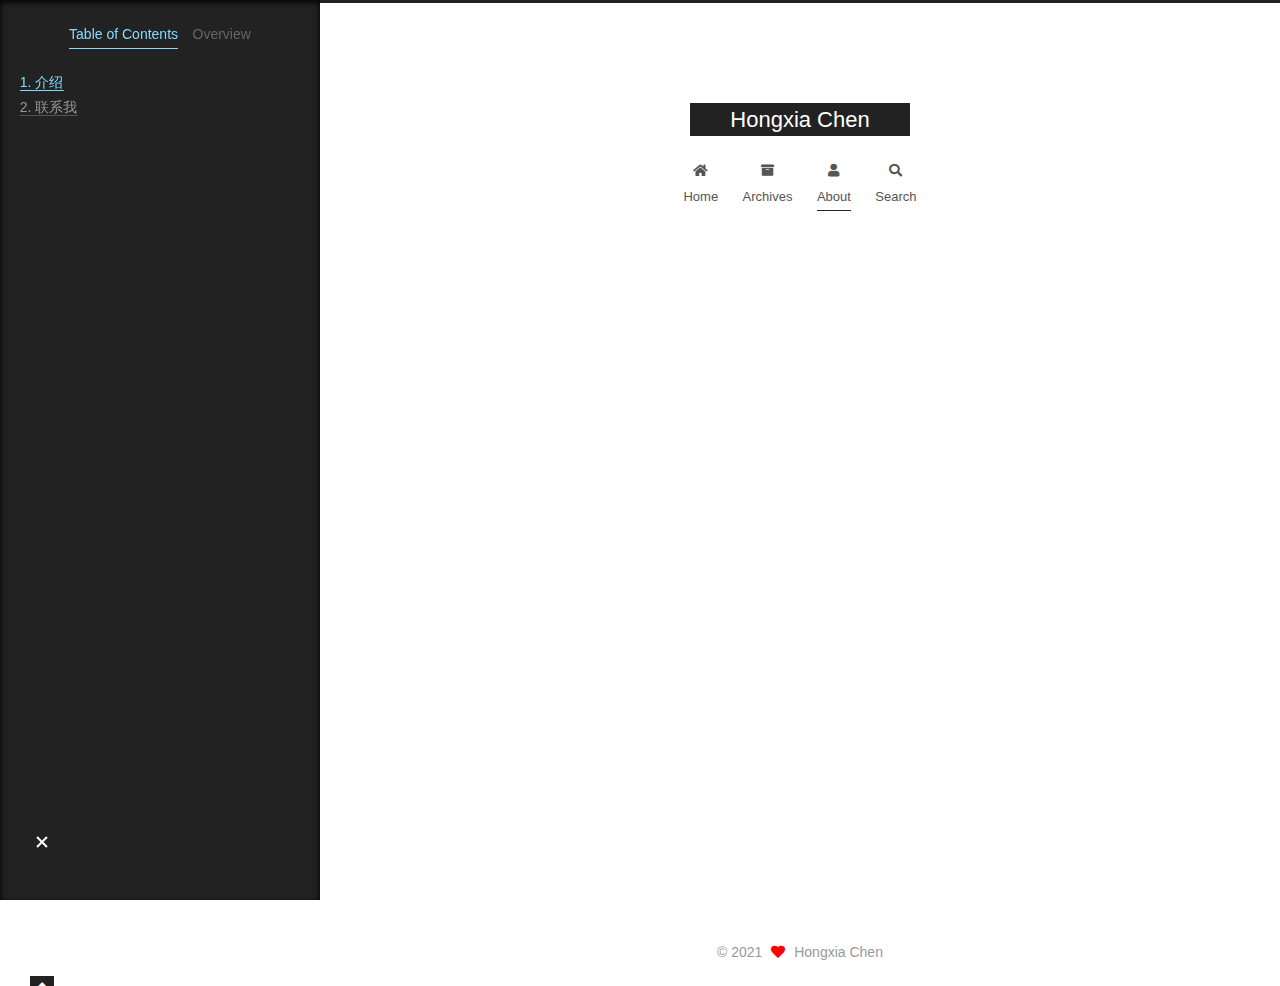
==== commit 3707fb2d: "Site updated: 2021-04-19 15:38:22" ====
--- a/about/index.html
+++ b/about/index.html
@@ -17,13 +17,13 @@
 
 <script id="hexo-configurations">
     var NexT = window.NexT || {};
-    var CONFIG = {"hostname":"example.com","root":"/","scheme":"Muse","version":"7.8.0","exturl":false,"sidebar":{"position":"left","display":"post","padding":18,"offset":12,"onmobile":false},"copycode":{"enable":false,"show_result":false,"style":null},"back2top":{"enable":true,"sidebar":false,"scrollpercent":false},"bookmark":{"enable":false,"color":"#222","save":"auto"},"fancybox":false,"mediumzoom":false,"lazyload":false,"pangu":false,"comments":{"style":"tabs","active":null,"storage":true,"lazyload":false,"nav":null},"algolia":{"hits":{"per_page":10},"labels":{"input_placeholder":"Search for Posts","hits_empty":"We didn't find any results for the search: ${query}","hits_stats":"${hits} results found in ${time} ms"}},"localsearch":{"enable":true,"trigger":"auto","top_n_per_article":1,"unescape":false,"preload":false},"motion":{"enable":true,"async":false,"transition":{"post_block":"fadeIn","post_header":"slideDownIn","post_body":"slideDownIn","coll_header":"slideLeftIn","sidebar":"slideUpIn"}},"path":"search.xml"};
+    var CONFIG = {"hostname":"hedychen.github.io","root":"/","scheme":"Muse","version":"7.8.0","exturl":false,"sidebar":{"position":"left","display":"post","padding":18,"offset":12,"onmobile":false},"copycode":{"enable":false,"show_result":false,"style":null},"back2top":{"enable":true,"sidebar":false,"scrollpercent":false},"bookmark":{"enable":false,"color":"#222","save":"auto"},"fancybox":false,"mediumzoom":false,"lazyload":false,"pangu":false,"comments":{"style":"tabs","active":null,"storage":true,"lazyload":false,"nav":null},"algolia":{"hits":{"per_page":10},"labels":{"input_placeholder":"Search for Posts","hits_empty":"We didn't find any results for the search: ${query}","hits_stats":"${hits} results found in ${time} ms"}},"localsearch":{"enable":true,"trigger":"auto","top_n_per_article":1,"unescape":false,"preload":false},"motion":{"enable":true,"async":false,"transition":{"post_block":"fadeIn","post_header":"slideDownIn","post_body":"slideDownIn","coll_header":"slideLeftIn","sidebar":"slideUpIn"}},"path":"search.xml"};
   </script>
 
   <meta name="description" content="你好，陌生人，欢迎访问我的博客。 介绍一名平平无奇的打工人，喜欢美食，喜欢追剧，喜欢一切简单的事物。之前也搭建过一个博客，中间经历过些乱七八糟的事情，后来没有持续更新，现在想找个记录点滴的工具，所以有了你看到的这个博客。余生漫长，愿生活美满！ 联系我 QQ&amp;nbsp;&amp;nbsp;&amp;nbsp;&amp;nbsp;: 1287834564  Email&amp;nbsp;: 1287834564@qq.com  Gi">
 <meta property="og:type" content="website">
 <meta property="og:title" content="关于我">
-<meta property="og:url" content="http://example.com/about/index.html">
+<meta property="og:url" content="https://hedychen.github.io/about/index.html">
 <meta property="og:site_name" content="Hongxia Chen">
 <meta property="og:description" content="你好，陌生人，欢迎访问我的博客。 介绍一名平平无奇的打工人，喜欢美食，喜欢追剧，喜欢一切简单的事物。之前也搭建过一个博客，中间经历过些乱七八糟的事情，后来没有持续更新，现在想找个记录点滴的工具，所以有了你看到的这个博客。余生漫长，愿生活美满！ 联系我 QQ&amp;nbsp;&amp;nbsp;&amp;nbsp;&amp;nbsp;: 1287834564  Email&amp;nbsp;: 1287834564@qq.com  Gi">
 <meta property="og:locale" content="en_US">
@@ -32,7 +32,7 @@
 <meta property="article:author" content="Hongxia Chen">
 <meta name="twitter:card" content="summary">
 
-<link rel="canonical" href="http://example.com/about/">
+<link rel="canonical" href="https://hedychen.github.io/about/">
 
 
 <script id="page-configurations">
--- a/css/main.css
+++ b/css/main.css
@@ -1168,7 +1168,7 @@
 }
 .links-of-author a::before,
 .links-of-author span.exturl::before {
-  background: #ffddcf;
+  background: #9590c8;
   border-radius: 50%;
   content: ' ';
   display: inline-block;
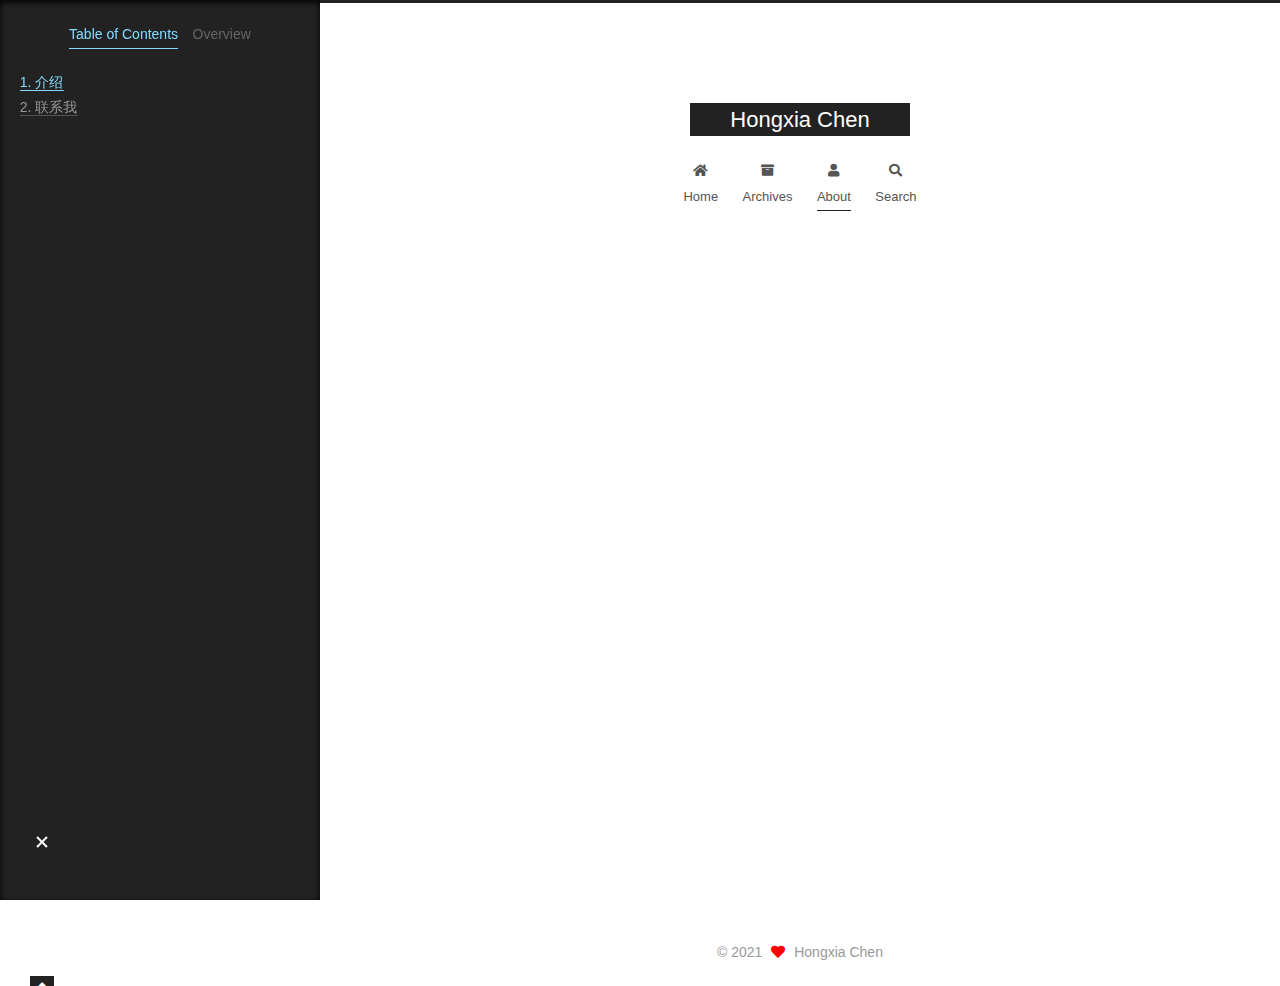
==== commit dfdfa7fc: "Site updated: 2021-04-20 11:10:21" ====
--- a/about/index.html
+++ b/about/index.html
@@ -5,10 +5,8 @@
 <meta name="viewport" content="width=device-width, initial-scale=1, maximum-scale=2">
 <meta name="theme-color" content="#222">
 <meta name="generator" content="Hexo 5.4.0">
-  <link rel="apple-touch-icon" sizes="180x180" href="/images/apple-touch-icon-next.png">
   <link rel="icon" type="image/png" sizes="32x32" href="/images/favicon-32x32-next.png">
   <link rel="icon" type="image/png" sizes="16x16" href="/images/favicon-16x16-next.png">
-  <link rel="mask-icon" href="/images/logo.svg" color="#222">
 
 <link rel="stylesheet" href="/css/main.css">
 
--- a/css/main.css
+++ b/css/main.css
@@ -1168,7 +1168,7 @@
 }
 .links-of-author a::before,
 .links-of-author span.exturl::before {
-  background: #9590c8;
+  background: #5e59a7;
   border-radius: 50%;
   content: ' ';
   display: inline-block;
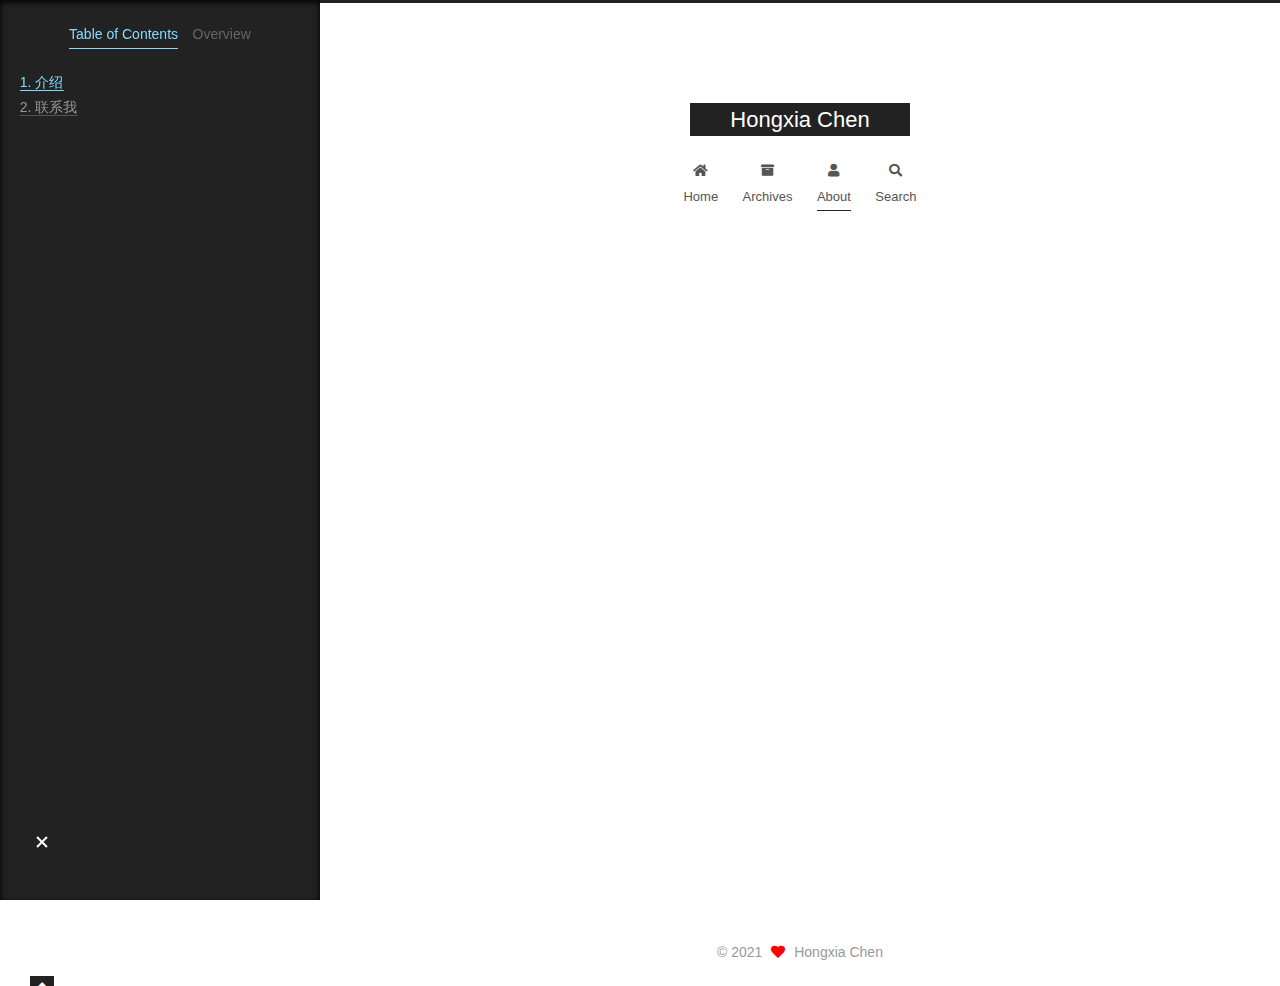
==== commit 29ef60ee: "Site updated: 2021-04-20 11:21:40" ====
--- a/about/index.html
+++ b/about/index.html
@@ -5,8 +5,8 @@
 <meta name="viewport" content="width=device-width, initial-scale=1, maximum-scale=2">
 <meta name="theme-color" content="#222">
 <meta name="generator" content="Hexo 5.4.0">
-  <link rel="icon" type="image/png" sizes="32x32" href="/images/favicon-32x32-next.png">
-  <link rel="icon" type="image/png" sizes="16x16" href="/images/favicon-16x16-next.png">
+  <link rel="icon" type="image/png" sizes="32x32" href="/images/favicon-32x32-next.ico">
+  <link rel="icon" type="image/png" sizes="16x16" href="/images/favicon-16x16-next.ico">
 
 <link rel="stylesheet" href="/css/main.css">
 
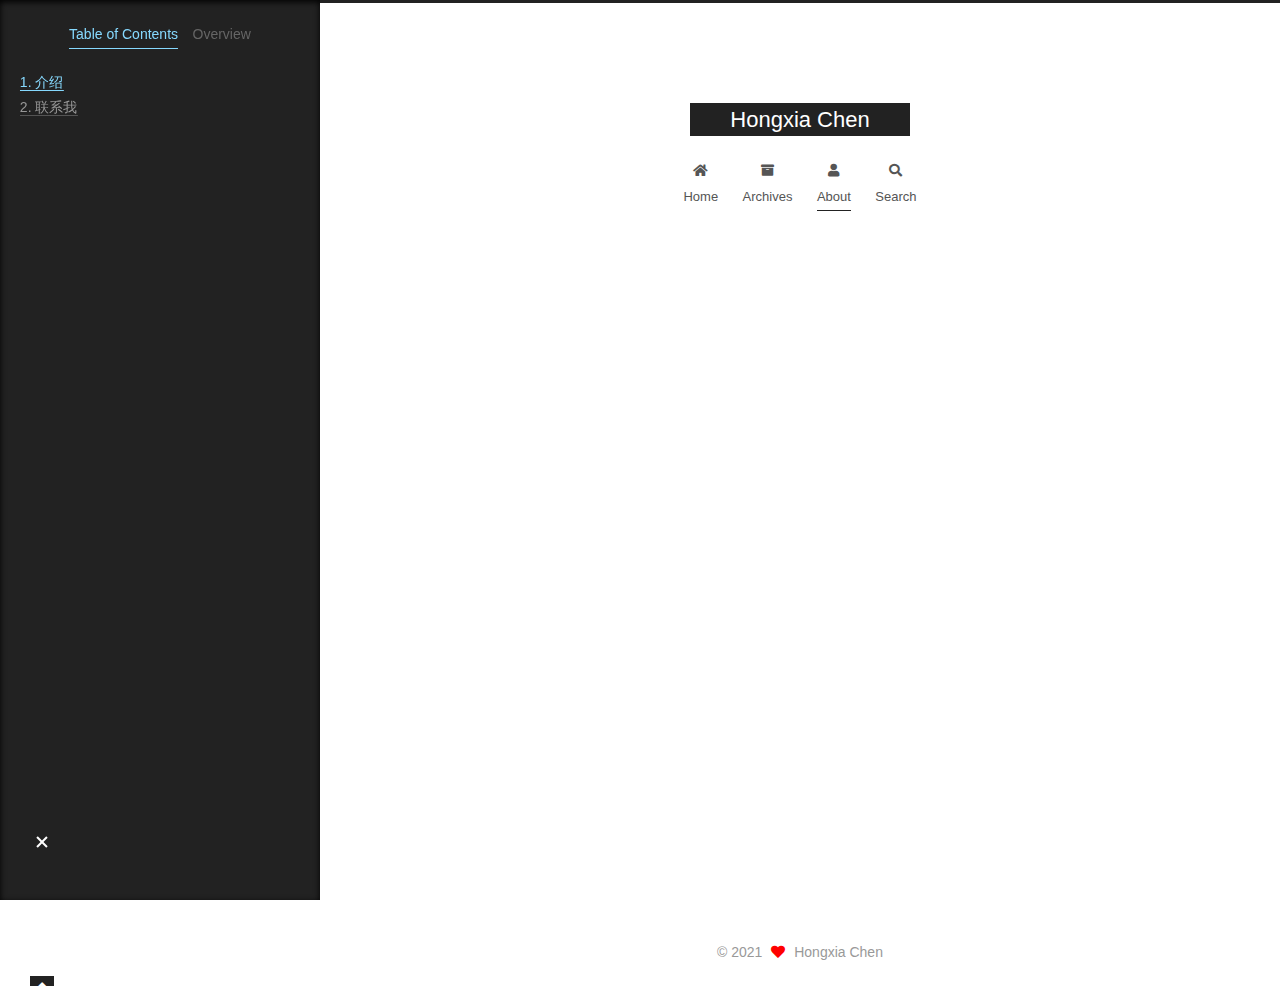
==== commit c9147a6a: "Site updated: 2021-04-21 09:35:14" ====
--- a/about/index.html
+++ b/about/index.html
@@ -290,7 +290,7 @@
       <div class="site-state-item site-state-posts">
           <a href="/archives/">
         
-          <span class="site-state-item-count">2</span>
+          <span class="site-state-item-count">3</span>
           <span class="site-state-item-name">posts</span>
         </a>
       </div>
